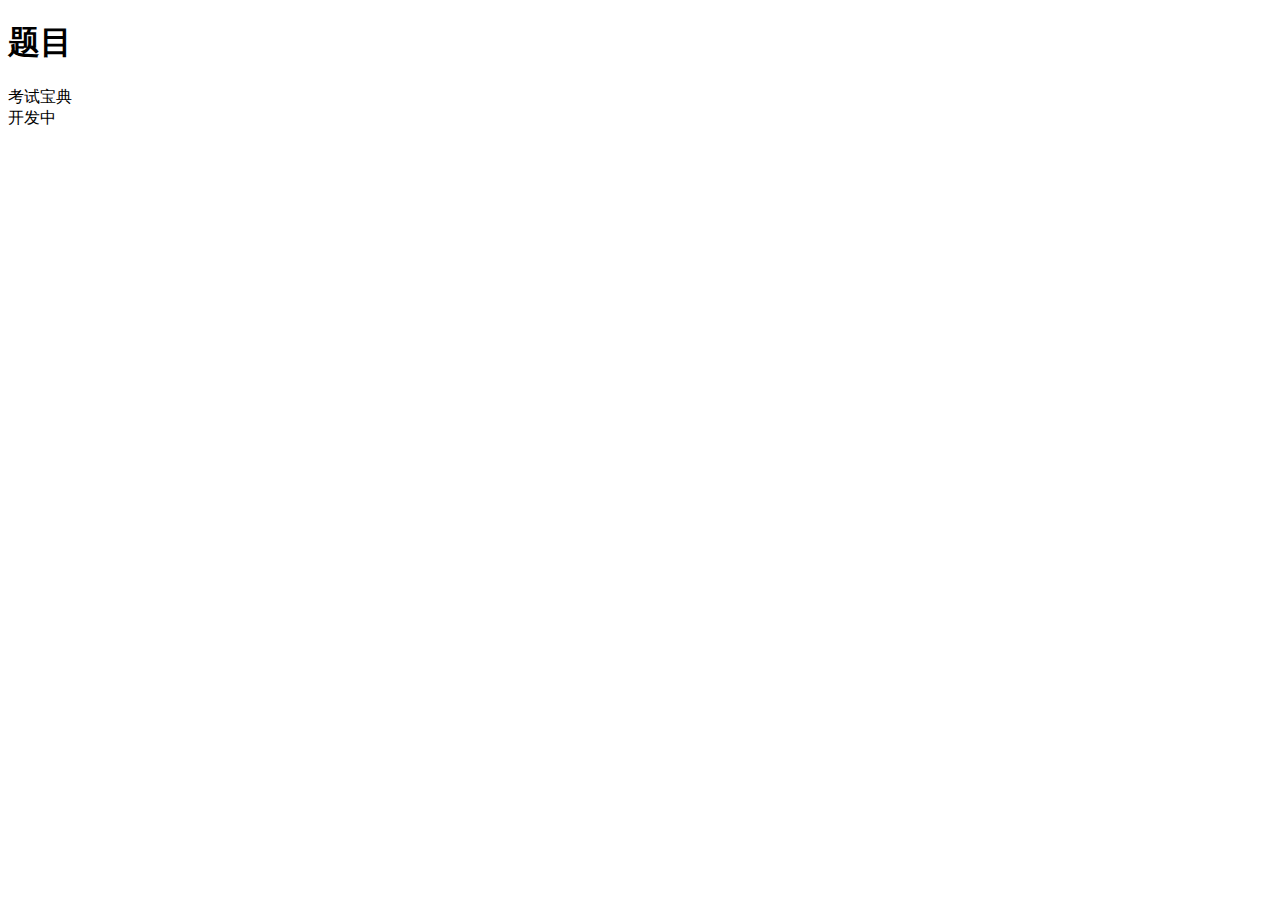
==== public/examBook.html @ 35f6a88d "git commit -m "examBook.html"" ====
<!DOCTYPE html>
<html>

<head>
 <!--这是我的一个新项目，你是谁呢？？？ -->
	<meta charset="utf-8">
	<meta name="viewport" content="width=device-width, initial-scale=1.0, maximum-scale=1.0, user-scalable=0"> 
	<style>
    
    </style>
</head>
<body>

	<h1>
    	题目
	</h1>

	<div class="dcoder">
		考试宝典
        <br>
        开发中
    </div>

</body>
</html>
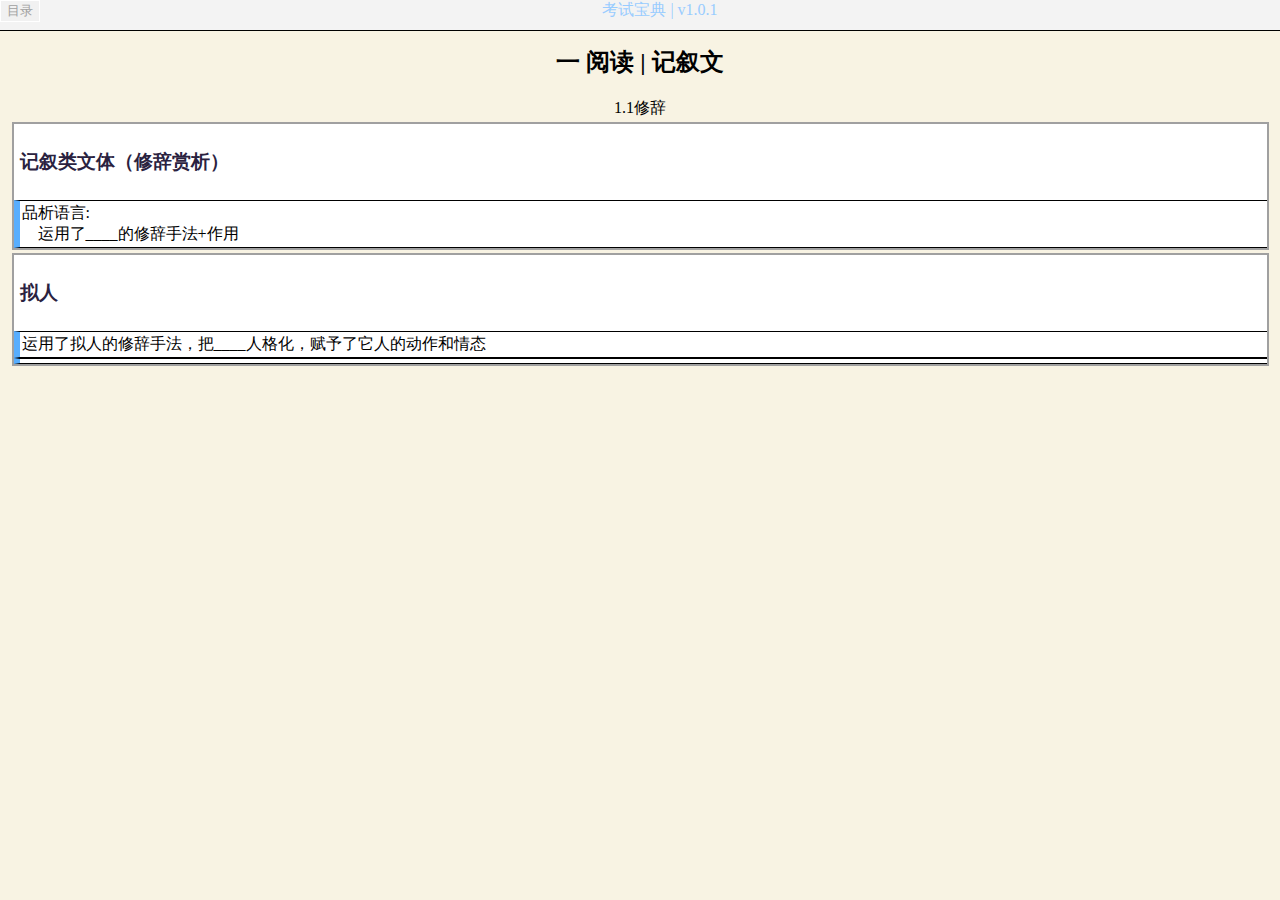
==== commit 830873d2: "git commit -m "examBook.html"" ====
--- a/public/examBook.html
+++ b/public/examBook.html
@@ -1,26 +1,118 @@
-<!DOCTYPE html>
+<!doctype html>
 <html>
 
 <head>
- <!--这是我的一个新项目，你是谁呢？？？ -->
 	<meta charset="utf-8">
 	<meta name="viewport" content="width=device-width, initial-scale=1.0, maximum-scale=1.0, user-scalable=0"> 
+	<title>考试宝典|语文|升级版</title> 
+
 	<style>
-    
+	.topBar/*顶栏*/
+	{
+		background-color:#f3f3f3;
+		position:fixed;
+		top:0;
+		left:0;
+		width:100%;
+		text-align:center;
+		color:#99ccff;
+		height:30px;
+		border-bottom:1px solid black;
+	}
+		.topBar button{/*侧滑栏按钮*/
+			float:left;
+			padding:auto;
+			border:1px solid #ffffff;
+			background:#f1f1f1;
+			color:#a0a0a0;
+		}
+		
+	.nearBar{/*侧滑栏*/
+		position:fixed;
+		left:0;
+		background:#f3f3f3;
+		display:block;
+		border-right:1px solid #a0a0a0;
+		width:37.5%;
+		height:100%;
+		top:31px;
+		display:none;	
+	}
+		.nearBar ul{
+			list-style-type:none;
+		}
+		.title{
+			text-align:center;
+		}
+	body{
+		background:#f8f3e3;
+	}
+	
+	.message{
+		border:2px solid #a0a0a0;
+		background:#ffffff;
+		margin:3.5px;
+	}
+		.message h3{
+			color:#2a223f;
+			padding:6px;
+		}
+		.message div{
+			border:1px solid black;
+			padding:2px;
+			margin:0; 
+			left:0;
+			border-left:6px solid #58aefe;
+			border-right:none; 	
+		}
     </style>
 </head>
 <body>
-
-	<h1>
-    	题目
-	</h1>
-
-	<div class="dcoder">
-		考试宝典
-        <br>
-        开发中
-    </div>
-
+	<div class="topBar">
+		<button onclick="topBarButton()">
+			目录
+		</button>
+		考试宝典 | v1.0.1
+	</div>
+	<div class="nearBar" id="nearbar">
+		<h3>目录</h3><ul><li>
+			<a>1.记叙文</a>
+		</li></ul>
+	</div>
+	<div><br></div>
+<!-- ———————————————————————————————————————————————————————————————————————————————— -->
+		<div class="title">
+			<h2>一 阅读 | 记叙文</h2>
+			1.1修辞
+		</div>
+		
+		<div class="message">
+			<h3>记叙类文体（修辞赏析）</h3>
+			<div>品析语言:<br>&nbsp&nbsp&nbsp&nbsp运用了____的修辞手法+作用</div>
+		</div>
+		
+		<div class="message">
+			<h3>拟人</h3>
+			<div>
+			运用了拟人的修辞手法，把____人格化，赋予了它人的动作和情态
+			</div>
+		<div>
+<!-- ———————————————————————————————————————————————————————————————————————————————— -->
+<script>
+	var topBarVal=0;
+	var NearBarY=document.getElementById("nearbar");
+	function topBarButton(){
+		if(topBarVal==1){
+			NearBarY.style.display="none";
+			topBarVal-=1;
+		}else{
+			NearBarY.style.display="block";
+			topBarVal+=1;
+		}	
+	}
+</script>
 </body>
 </html>
 
+    
+    
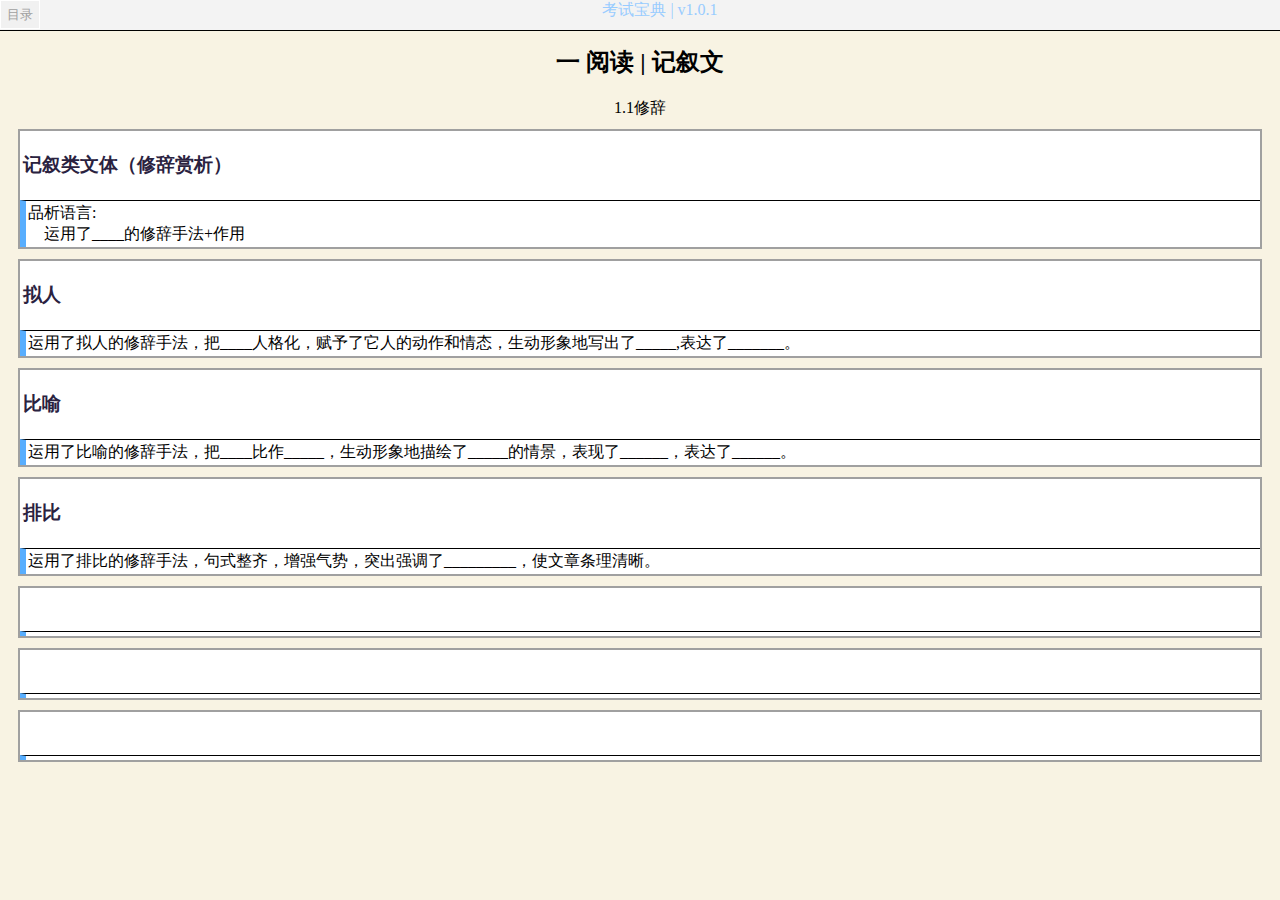
==== commit 48368e15: "git commit -m "examBook.html"" ====
--- a/public/examBook.html
+++ b/public/examBook.html
@@ -25,6 +25,7 @@
 			border:1px solid #ffffff;
 			background:#f1f1f1;
 			color:#a0a0a0;
+			height:29px;
 		}
 		
 	.nearBar{/*侧滑栏*/
@@ -38,6 +39,10 @@
 		top:31px;
 		display:none;	
 	}
+	.nearBar ul li a{
+		text-decoration:none;
+	}
+	
 		.nearBar ul{
 			list-style-type:none;
 		}
@@ -51,12 +56,15 @@
 	.message{
 		border:2px solid #a0a0a0;
 		background:#ffffff;
-		margin:3.5px;
+		margin:10px;
 	}
 		.message h3{
 			color:#2a223f;
-			padding:6px;
+			padding:2.8px;
 		}
+			.message:hover{
+				background-color:#f3f3f3;
+			}
 		.message div{
 			border:1px solid black;
 			padding:2px;
@@ -64,22 +72,40 @@
 			left:0;
 			border-left:6px solid #58aefe;
 			border-right:none; 	
+			border-bottom:none;
 		}
     </style>
 </head>
 <body>
 	<div class="topBar">
-		<button onclick="topBarButton()">
+		<button id="Change" onclick="topBarButton()">
 			目录
 		</button>
 		考试宝典 | v1.0.1
 	</div>
 	<div class="nearBar" id="nearbar">
-		<h3>目录</h3><ul><li>
-			<a>1.记叙文</a>
-		</li></ul>
+		<h3>目录</h3>
+		<ul>
+		<li>
+			<b>阅读|记叙文</b>
+				<a href="#" targer="_top">修辞表现手法</a>
+				<a href="#" targer="_top">文章内容</a>
+				<a href="#" targer="_top">句段结构</a>
+				<a href="#" targer="_top">词句赏析</a>
+				<a href="#" targer="_top">标题作用</a>
+			<br>
+			<b>阅读|议论文、新闻</b>
+				<a href="#" targer="_top">议论文</a>
+				<a href="#" targer="_top">新闻</a>
+			<br>
+			<b>阅读|说明文</b>
+				<a href="#" targer="_top">说明方法</a>
+				<a href="#" targer="_top">其他</a>
+			<strong><a>更多、创新</a></strong>
+		</li>
+		</ul>
 	</div>
-	<div><br></div>
+	<br>
 <!-- ———————————————————————————————————————————————————————————————————————————————— -->
 		<div class="title">
 			<h2>一 阅读 | 记叙文</h2>
@@ -94,9 +120,34 @@
 		<div class="message">
 			<h3>拟人</h3>
 			<div>
-			运用了拟人的修辞手法，把____人格化，赋予了它人的动作和情态
+			运用了拟人的修辞手法，把____人格化，赋予了它人的动作和情态，生动形象地写出了_____,表达了_______。
 			</div>
-		<div>
+		</div>
+		
+		<div class="message">
+			<h3>比喻</h3>
+			<div>运用了比喻的修辞手法，把____比作_____，生动形象地描绘了_____的情景，表现了______，表达了______。</div>
+		</div>
+		
+		<div class="message">
+			<h3>排比</h3>
+			<div>运用了排比的修辞手法，句式整齐，增强气势，突出强调了_________，使文章条理清晰。</div>
+		</div>
+		
+		<div class="message">
+			<h3></h3>
+			<div></div>
+		</div>
+		
+		<div class="message">
+			<h3></h3>
+			<div></div>
+		</div>
+		
+		<div class="message">
+			<h3></h3>
+			<div></div>
+		</div>
 <!-- ———————————————————————————————————————————————————————————————————————————————— -->
 <script>
 	var topBarVal=0;
@@ -105,9 +156,13 @@
 		if(topBarVal==1){
 			NearBarY.style.display="none";
 			topBarVal-=1;
+						document.getElementById("Change").style.color="#a0a0a0";
+			document.getElementById("Change").innerHTML="目录";			
 		}else{
 			NearBarY.style.display="block";
 			topBarVal+=1;
+			document.getElementById("Change").innerHTML="关闭";
+			document.getElementById("Change").style.color="black";
 		}	
 	}
 </script>
